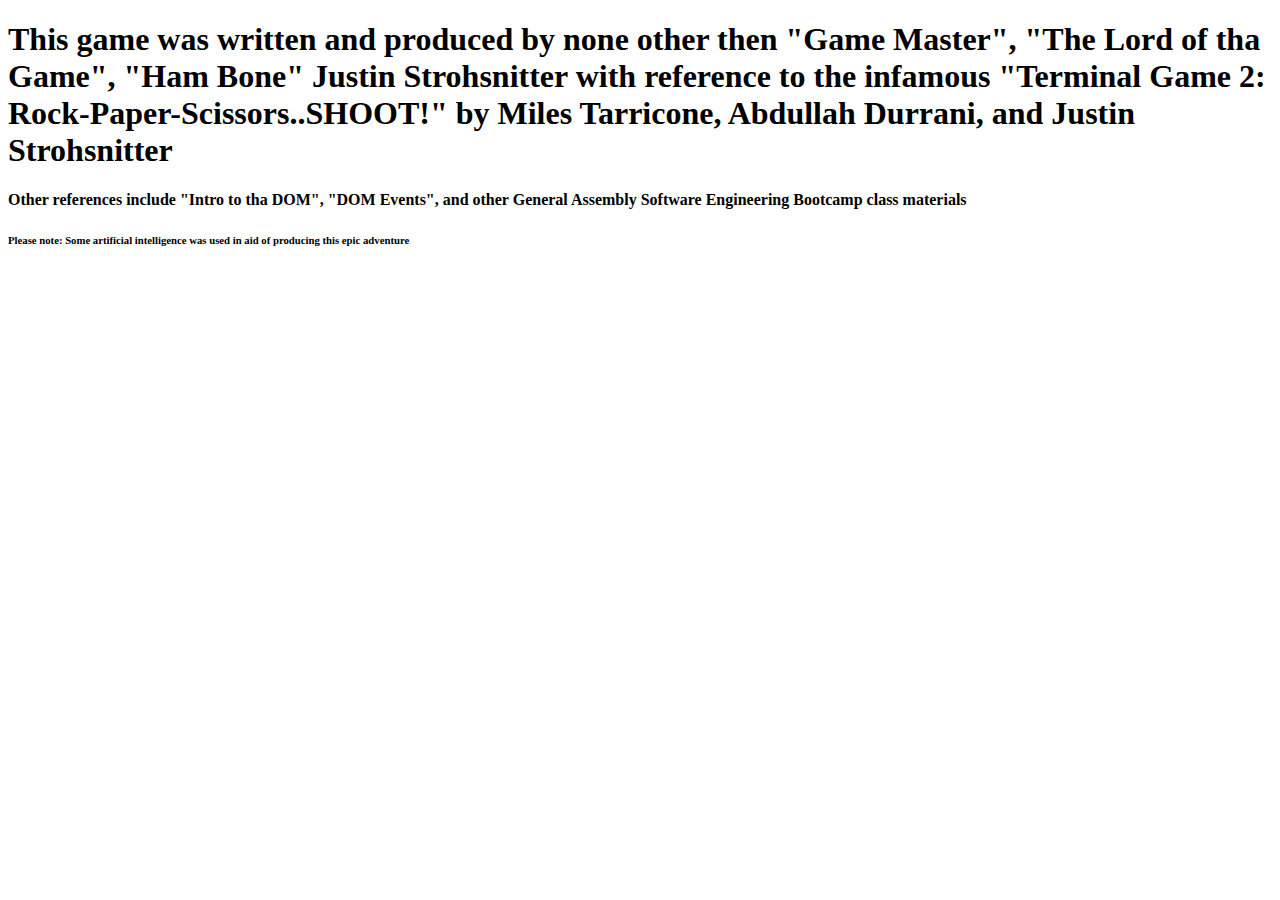
==== credits.html @ 4d8c998e "Credits Button Works" ====
<!DOCTYPE html>
<html lang="en">
<head>
    <meta charset="UTF-8">
    <meta name="viewport" content="width=device-width, initial-scale=1.0">
    <link rel="stylesheet" href="style.css">
    <script defer src="app.js"></script>
    <title>Epic Knight IX "Chosen Path: The Chosen Path" Game Credits</title>
</head>
<body>
    <h1>This game was written and produced by none other then "Game Master", "The Lord of tha Game", "Ham Bone" Justin Strohsnitter with reference to the infamous "Terminal Game 2: Rock-Paper-Scissors..SHOOT!" by Miles Tarricone, Abdullah Durrani, and Justin Strohsnitter</h1>
    <h4>Other references include "Intro to tha DOM", "DOM Events", and other General Assembly Software Engineering Bootcamp class materials</h4>
    <h6>Please note: Some artificial intelligence was used in aid of producing this epic adventure</h6>
</body>
</html>
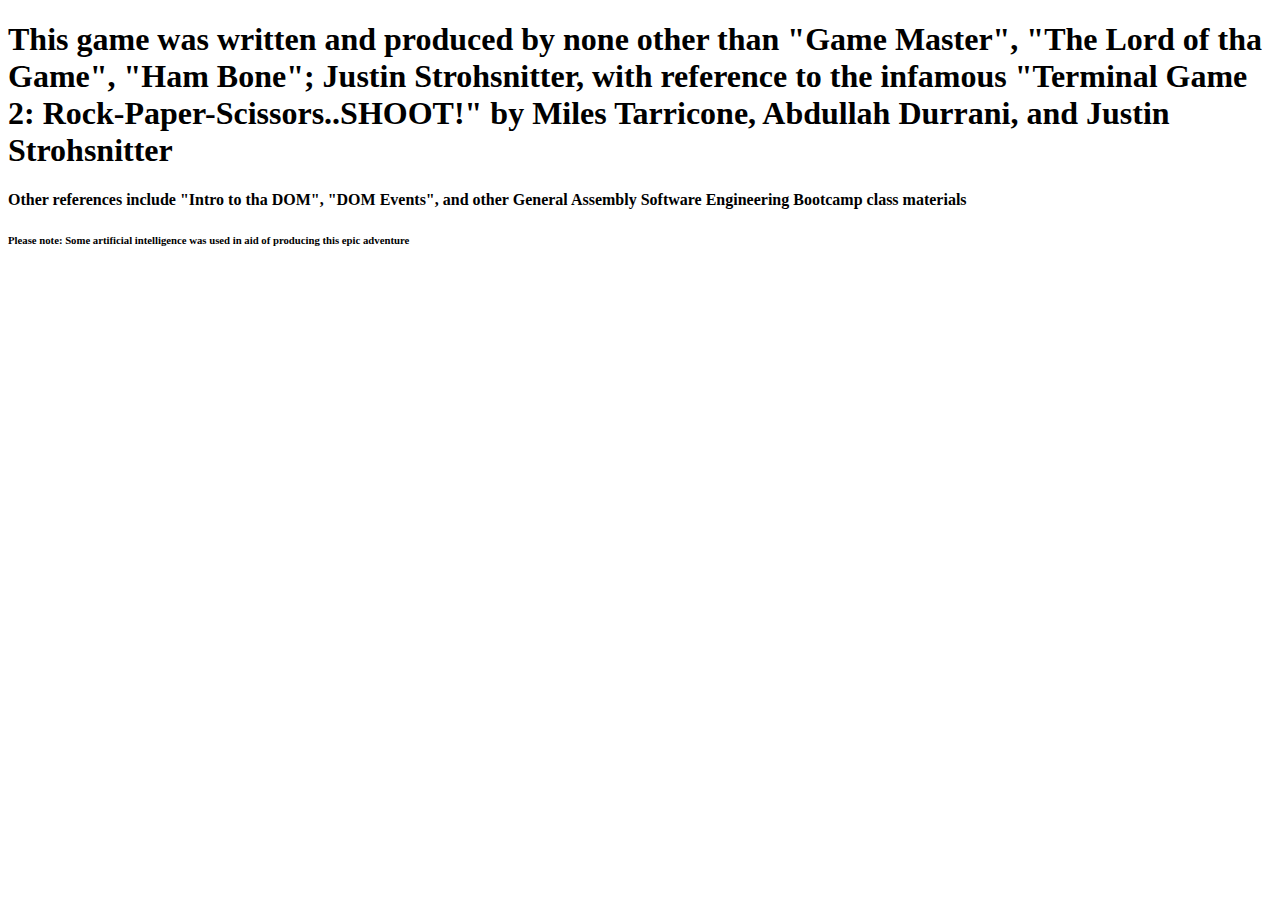
==== commit cefa795c: "Path Buttons" ====
--- a/credits.html
+++ b/credits.html
@@ -8,7 +8,7 @@
     <title>Epic Knight IX "Chosen Path: The Chosen Path" Game Credits</title>
 </head>
 <body>
-    <h1>This game was written and produced by none other then "Game Master", "The Lord of tha Game", "Ham Bone" Justin Strohsnitter with reference to the infamous "Terminal Game 2: Rock-Paper-Scissors..SHOOT!" by Miles Tarricone, Abdullah Durrani, and Justin Strohsnitter</h1>
+    <h1>This game was written and produced by none other than "Game Master", "The Lord of tha Game", "Ham Bone"; Justin Strohsnitter, with reference to the infamous "Terminal Game 2: Rock-Paper-Scissors..SHOOT!" by Miles Tarricone, Abdullah Durrani, and Justin Strohsnitter</h1>
     <h4>Other references include "Intro to tha DOM", "DOM Events", and other General Assembly Software Engineering Bootcamp class materials</h4>
     <h6>Please note: Some artificial intelligence was used in aid of producing this epic adventure</h6>
 </body>
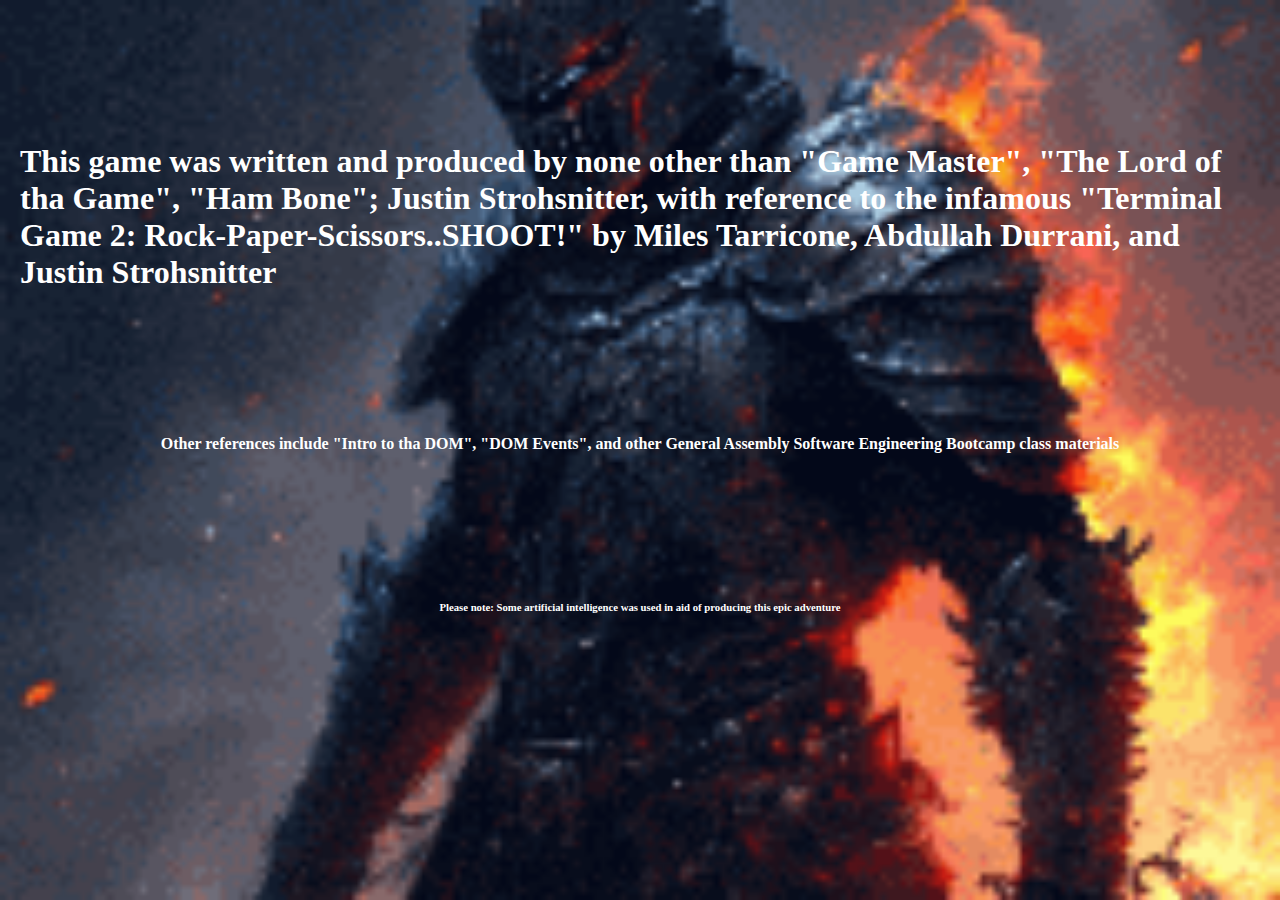
==== commit 518cf6ce: "full cookie game coded and styled" ====
--- a/credits.html
+++ b/credits.html
@@ -7,9 +7,9 @@
     <script defer src="app.js"></script>
     <title>Epic Knight IX "Chosen Path: The Chosen Path" Game Credits</title>
 </head>
-<body>
-    <h1>This game was written and produced by none other than "Game Master", "The Lord of tha Game", "Ham Bone"; Justin Strohsnitter, with reference to the infamous "Terminal Game 2: Rock-Paper-Scissors..SHOOT!" by Miles Tarricone, Abdullah Durrani, and Justin Strohsnitter</h1>
-    <h4>Other references include "Intro to tha DOM", "DOM Events", and other General Assembly Software Engineering Bootcamp class materials</h4>
-    <h6>Please note: Some artificial intelligence was used in aid of producing this epic adventure</h6>
+<body id="credits">
+    <h1 id="credits1">This game was written and produced by none other than "Game Master", "The Lord of tha Game", "Ham Bone"; Justin Strohsnitter, with reference to the infamous "Terminal Game 2: Rock-Paper-Scissors..SHOOT!" by Miles Tarricone, Abdullah Durrani, and Justin Strohsnitter</h1>
+    <h4 id="credits2">Other references include "Intro to tha DOM", "DOM Events", and other General Assembly Software Engineering Bootcamp class materials</h4>
+    <h6 id="credits3">Please note: Some artificial intelligence was used in aid of producing this epic adventure</h6>
 </body>
 </html>--- a/style.css
+++ b/style.css
@@ -0,0 +1,309 @@
+* {
+    box-sizing: border-box;
+  }
+
+body {
+  background-image: url("/knightbackground.gif");  /*got help from Glenn on this one*/
+  background-size: 100%;
+  font-family: "MedievalSharp", cursive;
+}
+
+#title-screen{
+    display: flex;
+    flex-direction: column;
+    justify-content: flex-start;
+    align-items: center;
+    background-image: url("/knightbackground.gif");
+    background-size: cover;
+    /* background-color: black; */
+    height: 100vh;
+    font-family: "MedievalSharp", cursive;
+    font-weight: 400;
+    font-style: normal;
+    padding: none;
+    margin: none;
+
+    /* height: 100px;
+    width: 100px; */
+}
+
+#title-header {
+    /* border: 1px solid black; */
+    font-size: 100px;
+    margin-bottom: auto;
+    color: orange;
+    text-shadow:
+    0 3px 20px rgb(255, 0, 0),
+    0 0 20px red,
+    0 0 10px orange,
+    4px -5px 6px yellow,
+    -4px -10px 10px yellow;
+    animation: animate 1s infinite alternate linear;
+}
+
+
+
+#title-subheader {
+    /* border: 1px solid black; */
+    font-size: 50px;
+    margin-bottom: 250px;
+    color: orange;
+    text-shadow:
+    0 3px 20px rgb(255, 0, 0),
+    0 0 20px red,
+    0 0 10px orange,
+    4px -5px 6px yellow,
+    -4px -10px 10px yellow;
+    animation: animate 2s infinite alternate linear;
+}
+
+#enter-button {
+    background-color: transparent;
+    margin-bottom: 50px;
+    color: orange;
+    font-size: 40px;
+    text-shadow:
+    0 3px 20px rgb(255, 0, 0),
+    0 0 20px red,
+    0 0 10px orange,
+    4px -5px 6px yellow,
+    -4px -10px 10px yellow;
+    animation: animate 2s infinite alternate linear;
+    font-family: "MedievalSharp", cursive;
+    cursor: pointer;
+}
+
+#main-menu {
+    display: flex;
+    flex-direction: column;
+    justify-content: flex-start;
+    align-items: center;
+    /* background-color: black; */
+    height: 100vh;
+    font-family: "MedievalSharp", cursive;
+    font-weight: 400;
+    font-style: normal;
+    padding: none;
+    margin: none;
+}
+
+#title {
+    /* border: 1px solid black; */
+    font-size: 100px;
+    margin-top: 120px;
+    color: orange;
+    text-shadow:
+    0 3px 20px rgb(255, 0, 0),
+    0 0 20px red,
+    0 0 10px orange,
+    4px -5px 6px yellow,
+    -4px -10px 10px yellow;
+    animation: animate 1s infinite alternate linear;
+}
+
+#button-container{
+    /* border: 1px solid black; */
+    display: flex;
+    justify-content: space-between;
+    gap: 100px
+}
+
+#start-game-button, #credits-button {
+    height: 150px;
+    width: 250px;
+    border: 5px ridge red;
+    color: orange;
+    background: transparent;
+    font-family: "MedievalSharp", cursive;
+    font-size: 40px;
+    cursor: pointer;
+    text-shadow:
+    0 3px 20px rgb(255, 0, 0),
+    0 0 20px red,
+    0 0 10px orange,
+    4px -5px 6px yellow,
+    -4px -10px 10px yellow;
+    animation: animate 1s infinite alternate linear;
+}
+
+#credits {
+    display: flex;
+    flex-direction: column;
+    align-items: center;
+    justify-content: space-evenly;
+    height: 80vh;
+    margin: 20px;
+    background-color: black;
+    color: white;
+}
+
+#new-game {
+  font-family: "MedievalSharp", cursive;
+  display: flex;
+  flex-direction: column;
+  align-items: center;
+  justify-content: space-evenly;
+  height: 80vh;
+  margin: 20px;
+}
+
+#choose-path {
+  color: orange;
+  font-size: 40px;
+  text-shadow:
+  0 3px 20px rgb(255, 0, 0),
+  0 0 20px red,
+  0 0 10px orange,
+  4px -5px 6px yellow,
+  -4px -10px 10px yellow;
+  animation: animate 2s infinite alternate linear;
+}
+
+#new-game-button-container {
+  /* border: 10px solid black; */
+  display: flex;
+  justify-content: space-between;
+  align-content: baseline;
+  gap: 20px;
+  
+}
+
+
+#go-left-button, #middle-button, #go-right-button {
+    height: 150px;
+    width: 250px;
+    border: 5px ridge red;
+    color: orange;
+    background: transparent;
+    font-family: "MedievalSharp", cursive;
+    font-size: 40px;
+    cursor: pointer;
+    text-shadow:
+    0 3px 20px rgb(255, 0, 0),
+    0 0 20px red,
+    0 0 10px orange,
+    4px -5px 6px yellow,
+    -4px -10px 10px yellow;
+    animation: animate 1s infinite alternate linear;
+}
+
+#the-middle-path{
+    color: orange;
+    font-size: 30px;
+    display: flex;
+    flex-direction: column;
+    justify-content: flex-start;
+    align-items: center;
+    text-shadow:
+    0 3px 20px rgb(255, 0, 0),
+    0 0 20px red,
+    0 0 10px orange,
+    4px -5px 6px yellow,
+    -4px -10px 10px yellow;
+    animation: animate 2s infinite alternate linear;
+}
+
+#tree-button {
+  border: 5px ridge rgb(44, 66, 46);
+  height:200px;
+  width: 200px;
+  color: orange;
+  background: url(/tree.png);
+  background-size: cover;
+  font-family: "MedievalSharp", cursive;
+  font-size: 40px;
+  cursor: pointer;
+  text-shadow:
+  0 3px 20px rgb(255, 0, 0),
+  0 0 20px red,
+  0 0 10px orange,
+  4px -5px 6px yellow,
+  -4px -10px 10px yellow;
+  animation: animate 1s infinite alternate linear;
+}
+
+#swing-count-log, #log-count-log {
+  font-size: 30px
+}
+
+#fire-button {
+  background-color: transparent;
+    margin-bottom: 50px;
+    color: orange;
+    font-size: 40px;
+    text-shadow:
+    0 3px 20px rgb(255, 0, 0),
+    0 0 20px red,
+    0 0 10px orange,
+    4px -5px 6px yellow,
+    -4px -10px 10px yellow;
+    animation: animate 2s infinite alternate linear;
+    font-family: "MedievalSharp", cursive;
+    cursor: pointer;
+}
+
+#fire-game-end-prompt {
+  font-size: 100px;
+  margin-bottom: auto;
+  color: orange;
+  text-shadow:
+  0 3px 20px rgb(255, 0, 0),
+  0 0 20px red,
+  0 0 10px orange,
+  4px -5px 6px yellow,
+  -4px -10px 10px yellow;
+  animation: animate 1s infinite alternate linear;
+}
+
+@keyframes animate {
+    0% {
+        text-shadow:
+          0 3px 20px red,
+          0 0 20px red,
+          0 0 10px orange,
+          0 0 0 yellow,
+          0 0 5px yellow,
+          -2px -5px 5px yellow,
+          4px -10px 10px yellow;
+      }
+      25% {
+        text-shadow:
+          0 3px 20px red,
+          0 0 30px red,
+          0 0 20px orange,
+          0 0 5px yellow,
+          -2px -5px 5px yellow,
+          3px -10px 10px yellow,
+          -4px -15px 20px yellow;
+      }
+      50% {
+        text-shadow:
+          0 3px 20px red,
+          0 0 20px red,
+          0 -5px 10px orange,
+          -2px -5px 5px yellow,
+          3 -10px 10px yellow,
+          -4px -15px 20px yellow,
+          2px -20px 30px rgba(255,255,0,0.5);
+      }
+      75% {
+        text-shadow:
+          0 3px 20px red,
+          0 0 20px red,
+          0 -5px 10px orange,
+          3 -5px 5px yellow,
+          -4px -10px 10px yellow,
+          2px -20px 30px rgba(255,255,0,0.5),
+          0 -25px 40px rgba(255,255,0,0);
+      }
+      100% {
+        text-shadow:
+          0 3px 20px red,
+          0 0 20px red,
+          0 0 10px orange,
+          0 0 0 yellow,
+          0 0 5px yellow,
+          -2px -5px 5px yellow,
+          4px -10px 10px yellow;
+      }
+    }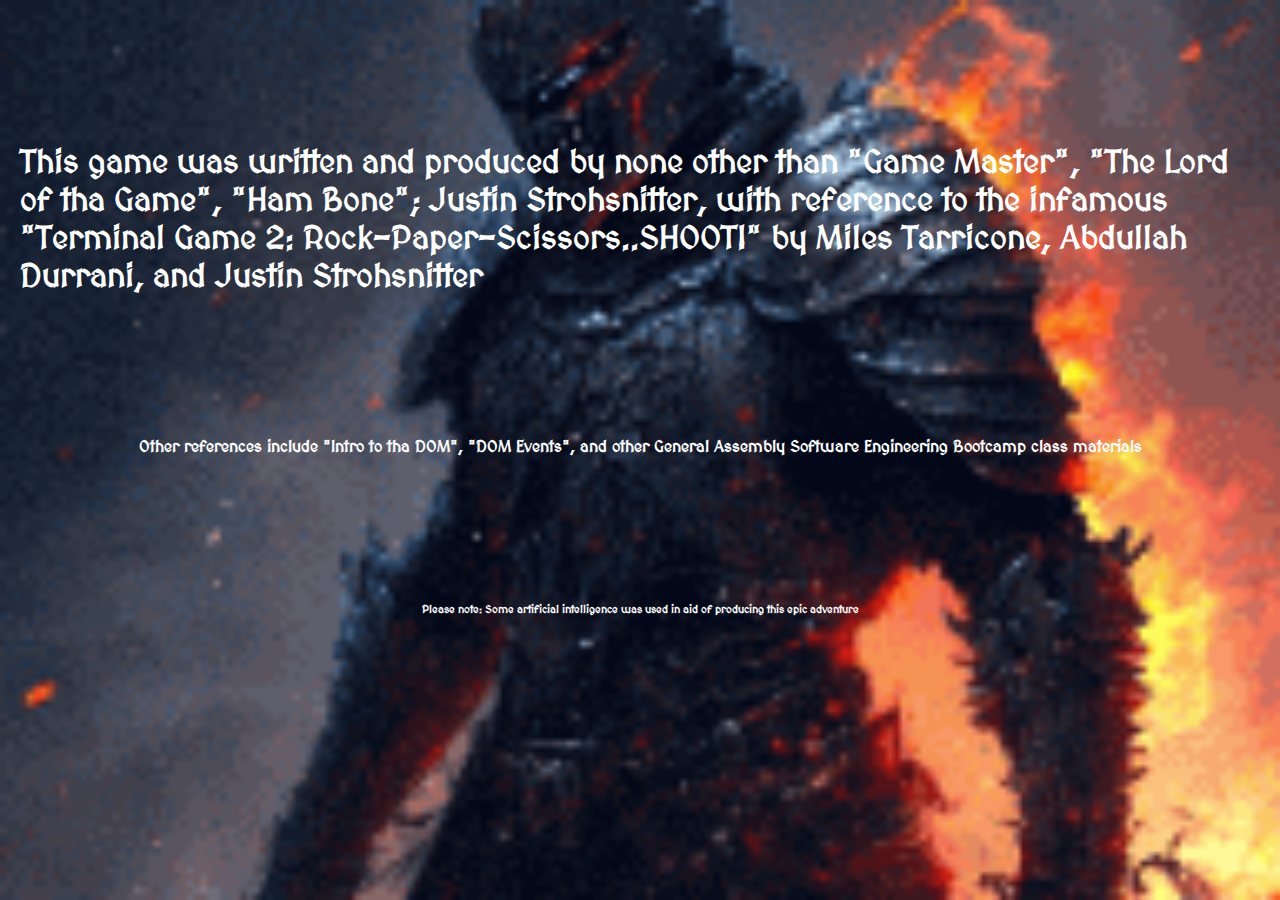
==== commit 29062b31: "level up attempt with compiled functions" ====
--- a/credits.html
+++ b/credits.html
@@ -4,6 +4,9 @@
     <meta charset="UTF-8">
     <meta name="viewport" content="width=device-width, initial-scale=1.0">
     <link rel="stylesheet" href="style.css">
+    <link rel="preconnect" href="https://fonts.googleapis.com">
+    <link rel="preconnect" href="https://fonts.gstatic.com" crossorigin>
+    <link href="https://fonts.googleapis.com/css2?family=MedievalSharp&family=Poiret+One&family=Sixtyfour+Convergence&display=swap" rel="stylesheet">
     <script defer src="app.js"></script>
     <title>Epic Knight IX "Chosen Path: The Chosen Path" Game Credits</title>
 </head>
--- a/style.css
+++ b/style.css
@@ -2,11 +2,13 @@
     box-sizing: border-box;
   }
 
-body {
-  background-image: url("/knightbackground.gif");  /*got help from Glenn on this one*/
-  background-size: 100%;
-  font-family: "MedievalSharp", cursive;
-}
+  body {
+    background-image: url("/knightbackground.gif");  /*got help from Glenn on this one*/
+    background-size: 100%;
+    font-family: "MedievalSharp", system-ui, cursive;
+    background-attachment: fixed;
+    margin: 0;
+} 
 
 #title-screen{
     display: flex;
@@ -20,8 +22,8 @@
     font-family: "MedievalSharp", cursive;
     font-weight: 400;
     font-style: normal;
-    padding: none;
-    margin: none;
+    padding: 0;
+    margin: 0;
 
     /* height: 100px;
     width: 100px; */
@@ -222,8 +224,14 @@
   animation: animate 1s infinite alternate linear;
 }
 
-#swing-count-log, #log-count-log {
-  font-size: 30px
+#swing-count-log {
+  font-size: 30px;
+}
+
+#log-count-log {
+  font-size: 30px;
+  margin-top: auto;
+  
 }
 
 #fire-button {
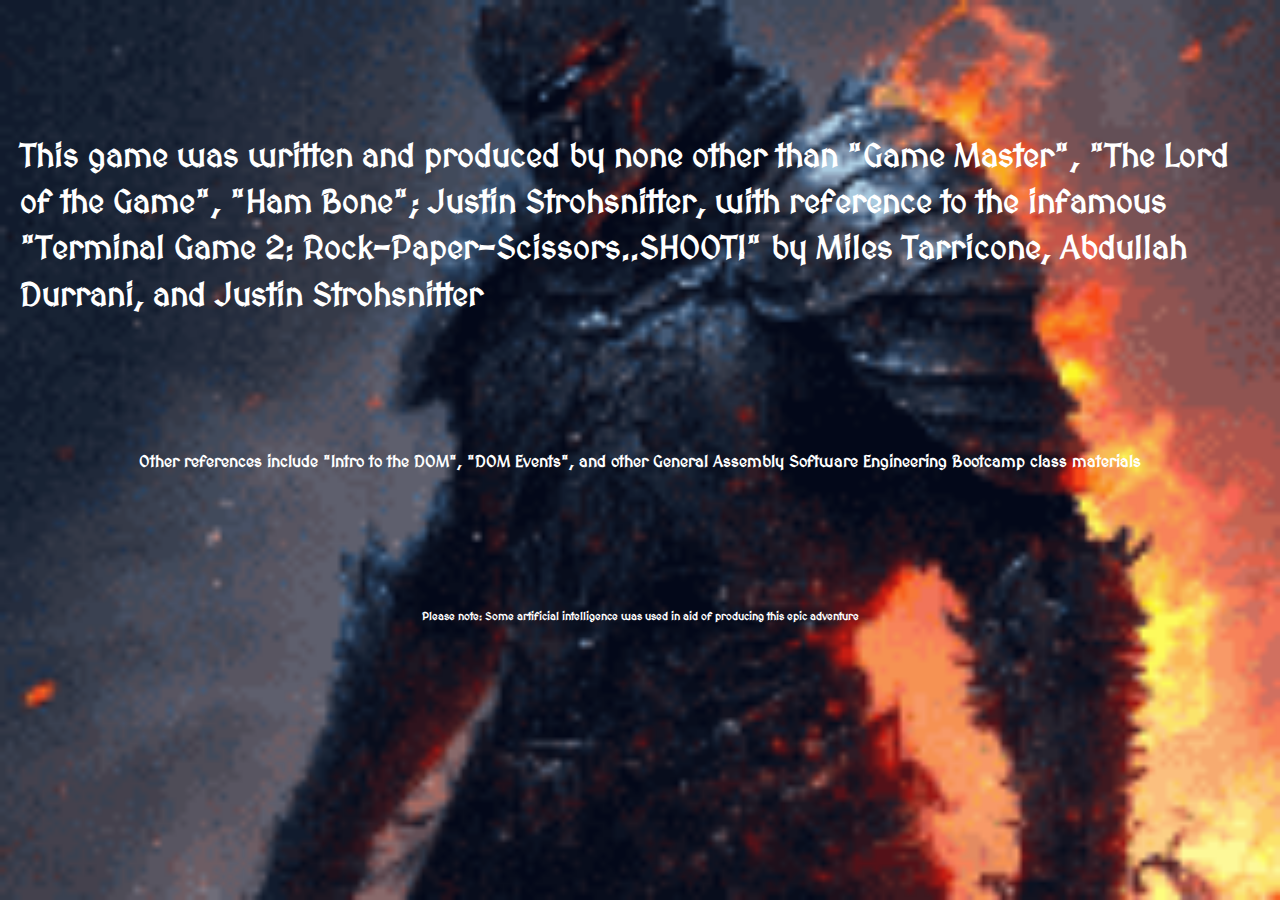
==== commit 77fc1722: "step back button working, log math fixed and correct" ====
--- a/credits.html
+++ b/credits.html
@@ -11,8 +11,8 @@
     <title>Epic Knight IX "Chosen Path: The Chosen Path" Game Credits</title>
 </head>
 <body id="credits">
-    <h1 id="credits1">This game was written and produced by none other than "Game Master", "The Lord of tha Game", "Ham Bone"; Justin Strohsnitter, with reference to the infamous "Terminal Game 2: Rock-Paper-Scissors..SHOOT!" by Miles Tarricone, Abdullah Durrani, and Justin Strohsnitter</h1>
-    <h4 id="credits2">Other references include "Intro to tha DOM", "DOM Events", and other General Assembly Software Engineering Bootcamp class materials</h4>
+    <h1 id="credits1">This game was written and produced by none other than "Game Master", "The Lord of the Game", "Ham Bone"; Justin Strohsnitter, with reference to the infamous "Terminal Game 2: Rock-Paper-Scissors..SHOOT!" by Miles Tarricone, Abdullah Durrani, and Justin Strohsnitter</h1>
+    <h4 id="credits2">Other references include "Intro to the DOM", "DOM Events", and other General Assembly Software Engineering Bootcamp class materials</h4>
     <h6 id="credits3">Please note: Some artificial intelligence was used in aid of producing this epic adventure</h6>
 </body>
 </html>--- a/style.css
+++ b/style.css
@@ -1,5 +1,6 @@
 * {
     box-sizing: border-box;
+    line-height: 145%;
   }
 
   body {
@@ -162,12 +163,10 @@
 }
 
 #new-game-button-container {
-  /* border: 10px solid black; */
   display: flex;
   justify-content: space-between;
   align-content: baseline;
   gap: 20px;
-  
 }
 
 
@@ -203,6 +202,33 @@
     4px -5px 6px yellow,
     -4px -10px 10px yellow;
     animation: animate 2s infinite alternate linear;
+    padding: 20px;
+}
+
+#tree-step-button-container {
+  display: flex;
+  width: 80vh;
+  flex-direction: row;
+  justify-content: space-between;
+  align-content: baseline;
+  gap: 20px;
+}
+
+#step-back-button{
+  border: 5px ridge red;
+  background: transparent;
+  height:200px;
+  width: 200px;
+  font-family: "MedievalSharp", cursive;
+  font-size: 40px;
+  cursor: pointer;
+  color: orange;
+  text-shadow:
+  0 3px 20px rgb(255, 0, 0),
+  0 0 20px red,
+  0 0 10px orange,
+  4px -5px 6px yellow,
+  -4px -10px 10px yellow;
 }
 
 #tree-button {
@@ -252,6 +278,19 @@
 
 #fire-game-end-prompt {
   font-size: 100px;
+  margin-bottom: auto;
+  color: orange;
+  text-shadow:
+  0 3px 20px rgb(255, 0, 0),
+  0 0 20px red,
+  0 0 10px orange,
+  4px -5px 6px yellow,
+  -4px -10px 10px yellow;
+  animation: animate 1s infinite alternate linear;
+}
+
+#store-prompt {
+  font-size: 30px;
   margin-bottom: auto;
   color: orange;
   text-shadow:
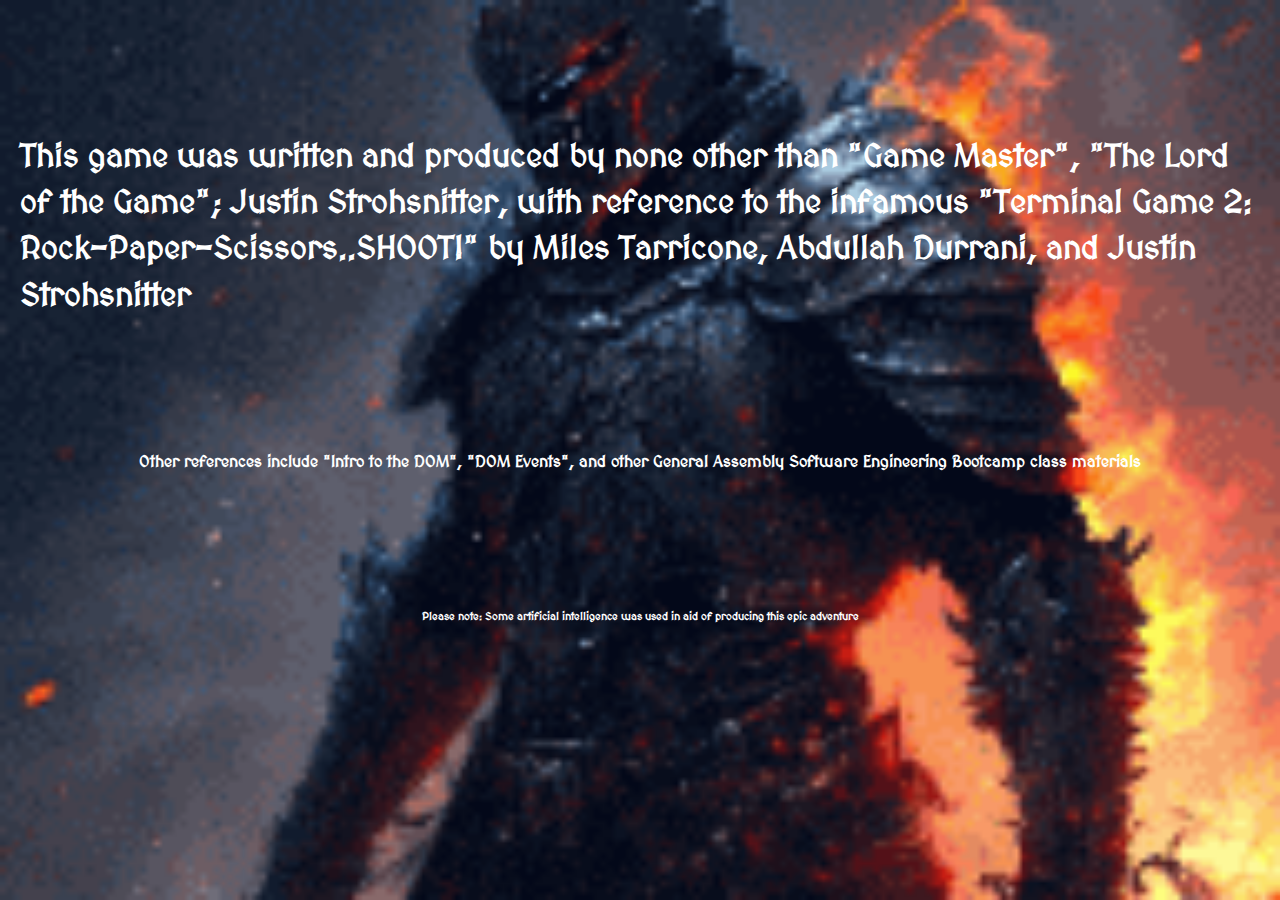
==== commit d05928be: "credits changed" ====
--- a/credits.html
+++ b/credits.html
@@ -11,7 +11,7 @@
     <title>Epic Knight IX "Chosen Path: The Chosen Path" Game Credits</title>
 </head>
 <body id="credits">
-    <h1 id="credits1">This game was written and produced by none other than "Game Master", "The Lord of the Game", "Ham Bone"; Justin Strohsnitter, with reference to the infamous "Terminal Game 2: Rock-Paper-Scissors..SHOOT!" by Miles Tarricone, Abdullah Durrani, and Justin Strohsnitter</h1>
+    <h1 id="credits1">This game was written and produced by none other than "Game Master", "The Lord of the Game"; Justin Strohsnitter, with reference to the infamous "Terminal Game 2: Rock-Paper-Scissors..SHOOT!" by Miles Tarricone, Abdullah Durrani, and Justin Strohsnitter</h1>
     <h4 id="credits2">Other references include "Intro to the DOM", "DOM Events", and other General Assembly Software Engineering Bootcamp class materials</h4>
     <h6 id="credits3">Please note: Some artificial intelligence was used in aid of producing this epic adventure</h6>
 </body>
--- a/style.css
+++ b/style.css
@@ -4,7 +4,7 @@
   }
 
   body {
-    background-image: url("/knightbackground.gif");  /*got help from Glenn on this one*/
+    background-image: url("assets/images/knightbackground.gif");  /*got help from Glenn on this one*/
     background-size: 100%;
     font-family: "MedievalSharp", system-ui, cursive;
     background-attachment: fixed;
@@ -16,7 +16,7 @@
     flex-direction: column;
     justify-content: flex-start;
     align-items: center;
-    background-image: url("/knightbackground.gif");
+    background-image: url("assets/images/knightbackground.gif");
     background-size: cover;
     /* background-color: black; */
     height: 100vh;
@@ -35,7 +35,7 @@
     font-size: 100px;
     margin-bottom: auto;
     color: orange;
-    text-shadow:
+    text-shadow: /*got this info from a youtube search on how to make text in css look like a fire https://www.youtube.com/watch?v=7s6GFqfu6Kw */
     0 3px 20px rgb(255, 0, 0),
     0 0 20px red,
     0 0 10px orange,
@@ -43,8 +43,6 @@
     -4px -10px 10px yellow;
     animation: animate 1s infinite alternate linear;
 }
-
-
 
 #title-subheader {
     /* border: 1px solid black; */
@@ -188,6 +186,26 @@
     animation: animate 1s infinite alternate linear;
 }
 
+#left-path {
+  color: orange;
+  font-size: 50px;
+  display: flex;
+  flex-direction: column;
+  justify-content: flex-start;
+  align-items: center;
+  text-shadow:
+  0 3px 20px rgb(255, 0, 0),
+  0 0 20px red,
+  0 0 10px orange,
+  4px -5px 6px yellow,
+  -4px -10px 10px yellow;
+  animation: animate 2s infinite alternate linear;
+  padding-left: 50px;
+  margin-top: 0px;
+  gap: 5px;
+}
+
+
 #the-middle-path{
     color: orange;
     font-size: 30px;
@@ -202,7 +220,9 @@
     4px -5px 6px yellow,
     -4px -10px 10px yellow;
     animation: animate 2s infinite alternate linear;
-    padding: 20px;
+    padding-left: 20px;
+    margin-top: 0px;
+    gap: 5px;
 }
 
 #tree-step-button-container {
@@ -214,7 +234,7 @@
   gap: 20px;
 }
 
-#step-back-button{
+#step-back-button, #step-back-button2, #step-back-button3 {
   border: 5px ridge red;
   background: transparent;
   height:200px;
@@ -236,7 +256,7 @@
   height:200px;
   width: 200px;
   color: orange;
-  background: url(/tree.png);
+  background: url("assets/images/tree.png");
   background-size: cover;
   font-family: "MedievalSharp", cursive;
   font-size: 40px;
@@ -252,12 +272,17 @@
 
 #swing-count-log {
   font-size: 30px;
+  padding: 10px;
+  border: 0px;
+  margin: 0px; 
 }
 
 #log-count-log {
   font-size: 30px;
   margin-top: auto;
-  
+  padding: 0px;
+  border: 0px;
+  margin: 0px;  
 }
 
 #fire-button {
@@ -289,6 +314,16 @@
   animation: animate 1s infinite alternate linear;
 }
 
+#store-element {
+  font-family: "MedievalSharp", cursive;
+  display: flex;
+  flex-direction: column;
+  align-items: center;
+  justify-content: center;
+  height: 80vh;
+  margin: 20px;
+}
+
 #store-prompt {
   font-size: 30px;
   margin-bottom: auto;
@@ -300,6 +335,19 @@
   4px -5px 6px yellow,
   -4px -10px 10px yellow;
   animation: animate 1s infinite alternate linear;
+}
+
+#inventory, #inventory-list, #purse-element {
+  font-size: 30px;
+  color: orange;
+  text-shadow:
+  0 3px 20px rgb(255, 0, 0),
+  0 0 20px red,
+  0 0 10px orange,
+  4px -5px 6px yellow,
+  -4px -10px 10px yellow;
+  animation: animate 1s infinite alternate linear;
+  list-style-type: none;
 }
 
 @keyframes animate {
